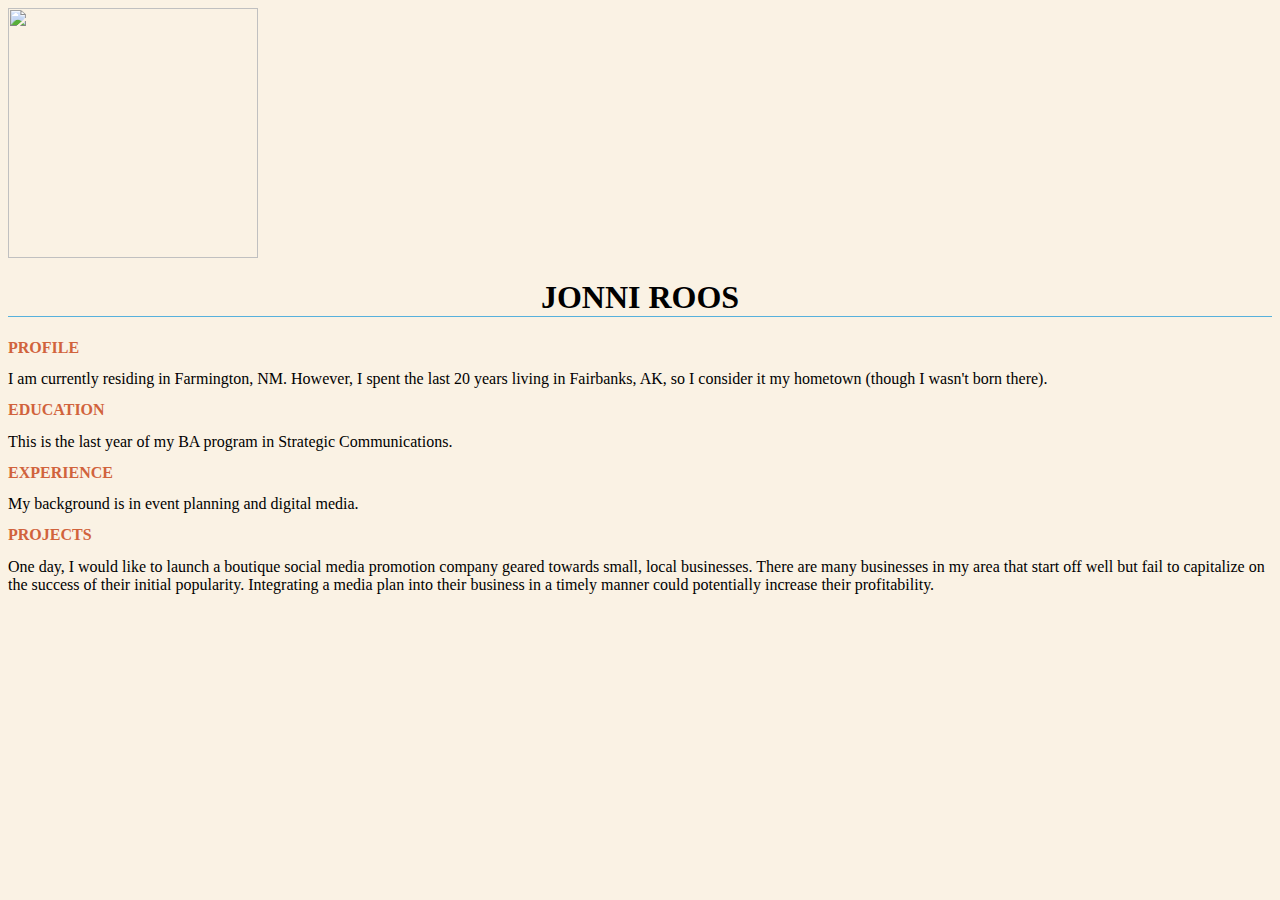
==== index.html @ 29543854 "Add files via upload" ====
<!doctype html>
<html>
<head>
<meta charset="utf-8">
<title>Introduction</title>
<style type="text/css">
body {
	background-color: #FAF2E4;
}
h1 {
	border-bottom: 1pt solid #57B1DC;
	font-family: serif;
	text-align: center;
	text-transform: uppercase;
}
h2 {
	color: #D1633C;
	font-size: 1em;
}
img {
}
</style>
</head>

<body>
<img src="my photo.jpg" alt="" width="250" height="250" align="middle"/>
<h1>Jonni Roos</h1>
<h2>PROFILE</h2>
	I am currently residing in Farmington, NM. However, I spent the last 20 years living in Fairbanks, AK, so I consider it my hometown (though I wasn't born there). 
<h2>EDUCATION</h2>	
	This is the last year of my BA program in Strategic Communications. 
<h2>EXPERIENCE</h2>
	My background is in event planning and digital media. 
<h2>PROJECTS</h2>
	One day, I would like to launch a boutique social media promotion company geared towards small, local businesses. There are many businesses in my area that start off well but fail to capitalize on the success of their initial popularity. Integrating a media plan into their business in a timely manner could potentially increase their profitability.
</body>
</html>
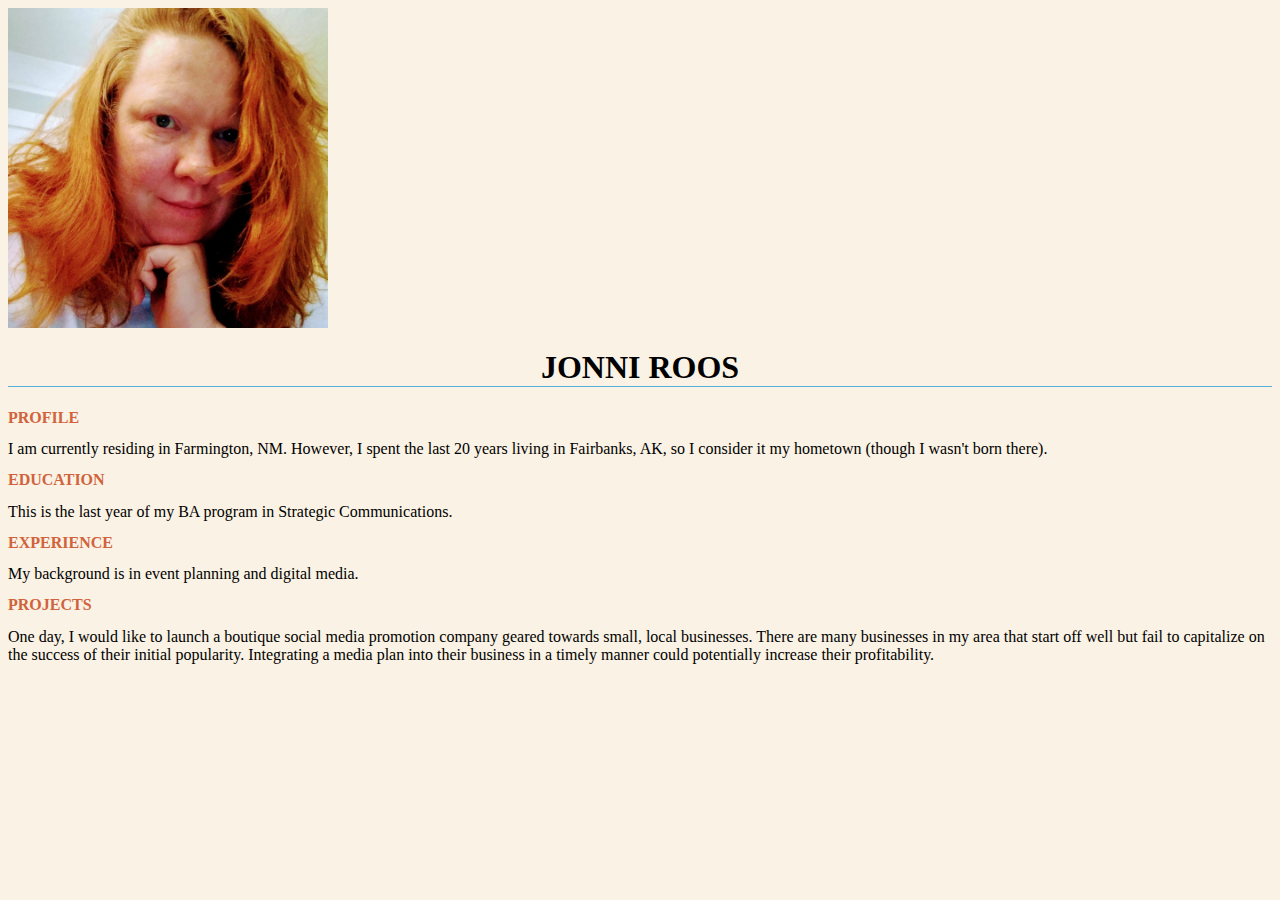
==== commit 6106817b: "Add files via upload" ====
--- a/index.html
+++ b/index.html
@@ -23,7 +23,7 @@
 </head>
 
 <body>
-<img src="my photo.jpg" alt="" width="250" height="250" align="middle"/>
+<img src="images/my photo.jpg" alt="" width="320" height="320" align="middle"/>
 <h1>Jonni Roos</h1>
 <h2>PROFILE</h2>
 	I am currently residing in Farmington, NM. However, I spent the last 20 years living in Fairbanks, AK, so I consider it my hometown (though I wasn't born there). 
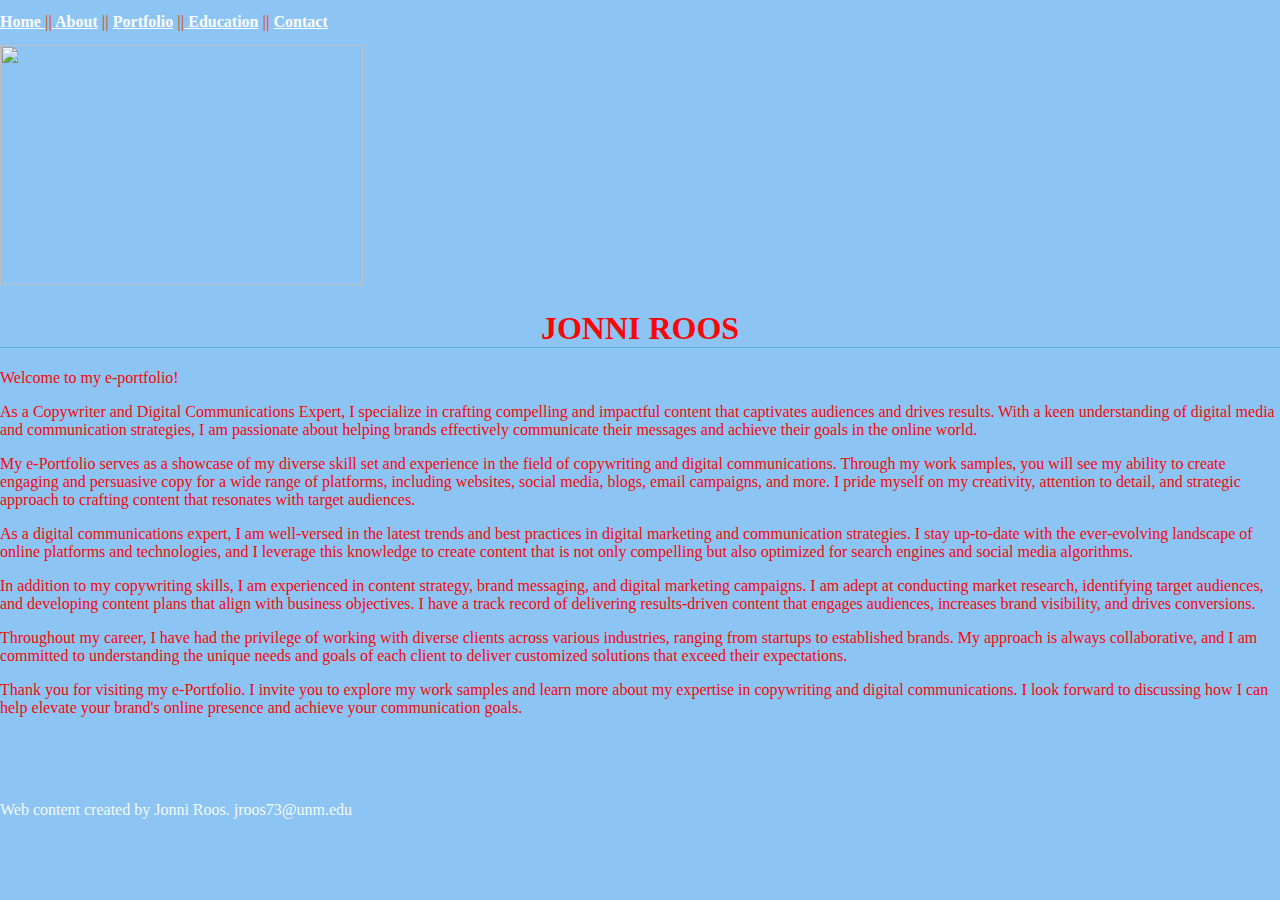
==== commit 98ab4eeb: "upload 2" ====
--- a/index.html
+++ b/index.html
@@ -2,10 +2,58 @@
 <html>
 <head>
 <meta charset="utf-8">
-<title>Introduction</title>
+<title>Project</title>
+<link href="css styles/header_styles.css" rel="stylesheet" type="text/css">
 <style type="text/css">
 body {
-	background-color: #FAF2E4;
+	margin-left: 0px;
+	margin-top: 0px;
+	margin-right: 0px;
+	margin-bottom: 0px;
+	background-color: #8CC5F3;
+}
+a:link {
+    color: #FCFCFC;
+}
+a:visited {
+    color: #A39E9E;
+}
+a:hover {
+    color: #F406D5;
+}
+a:active {
+    color: #FBFBFB;
+}
+body,td,th {
+	color: #F80707;
+	margin-left: 0px;
+	left: 30px;
+}
+.footer {
+	position: relative;
+	left: auto;
+	bottom: auto;
+	color: #F6F9FA;
+}
+</style>
+</head>
+
+<body>
+<header>
+	<div class="header_rule">
+	  <h2>
+	  <nav class="navbar"><a href="index.html">
+		  Home </a>  ||<a href="About.html"> About</a> || <a href="Portfolio.html">Portfolio</a> ||<a href="Education.html"> Education</a> || <a href="Contact.html">Contact</a></nav>
+	  </h2>
+	<h2>
+	  <nav class="navbar"></nav>
+  </h2></div>
+</header>
+<meta charset="utf-8">
+<title></title>
+<h2><style type="text/css">
+body {
+	background-color: #8CC5F3;
 }
 h1 {
 	border-bottom: 1pt solid #57B1DC;
@@ -23,15 +71,19 @@
 </head>
 
 <body>
-<img src="images/my photo.jpg" alt="" width="320" height="320" align="middle"/>
+<img src="images/Quy - bright girl profile.jpg" width="363" height="240" alt=""/></h2>
 <h1>Jonni Roos</h1>
-<h2>PROFILE</h2>
-	I am currently residing in Farmington, NM. However, I spent the last 20 years living in Fairbanks, AK, so I consider it my hometown (though I wasn't born there). 
-<h2>EDUCATION</h2>	
-	This is the last year of my BA program in Strategic Communications. 
-<h2>EXPERIENCE</h2>
-	My background is in event planning and digital media. 
-<h2>PROJECTS</h2>
-	One day, I would like to launch a boutique social media promotion company geared towards small, local businesses. There are many businesses in my area that start off well but fail to capitalize on the success of their initial popularity. Integrating a media plan into their business in a timely manner could potentially increase their profitability.
+<p>Welcome to my e-portfolio!</p>
+<p>As a Copywriter and Digital Communications Expert, I specialize in crafting compelling and impactful content that captivates audiences and drives results. With a keen understanding of digital media and communication strategies, I am passionate about helping brands effectively communicate their messages and achieve their goals in the online world.</p>
+<p>My e-Portfolio serves as a showcase of my diverse skill set and experience in the field of copywriting and digital communications. Through my work samples, you will see my ability to create engaging and persuasive copy for a wide range of platforms, including websites, social media, blogs, email campaigns, and more. I pride myself on my creativity, attention to detail, and strategic approach to crafting content that resonates with target audiences.</p>
+<p>As a digital communications expert, I am well-versed in the latest trends and best practices in digital marketing and communication strategies. I stay up-to-date with the ever-evolving landscape of online platforms and technologies, and I leverage this knowledge to create content that is not only compelling but also optimized for search engines and social media algorithms.</p>
+<p>In addition to my copywriting skills, I am experienced in content strategy, brand messaging, and digital marketing campaigns. I am adept at conducting market research, identifying target audiences, and developing content plans that align with business objectives. I have a track record of delivering results-driven content that engages audiences, increases brand visibility, and drives conversions.</p>
+<p>Throughout my career, I have had the privilege of working with diverse clients across various industries, ranging from startups to established brands. My approach is always collaborative, and I am committed to understanding the unique needs and goals of each client to deliver customized solutions that exceed their expectations.</p>
+<p>Thank you for visiting my e-Portfolio. I invite you to explore my work samples and learn more about my expertise in copywriting and digital communications. I look forward to discussing how I can help elevate your brand's online presence and achieve your communication goals.</p>
+<h2>&nbsp;</h2>
+<p>&nbsp;</p>
+<p>
+  <footer class="footer">Web content created by Jonni Roos. jroos73@unm.edu</footer>
+</p>
 </body>
 </html>
